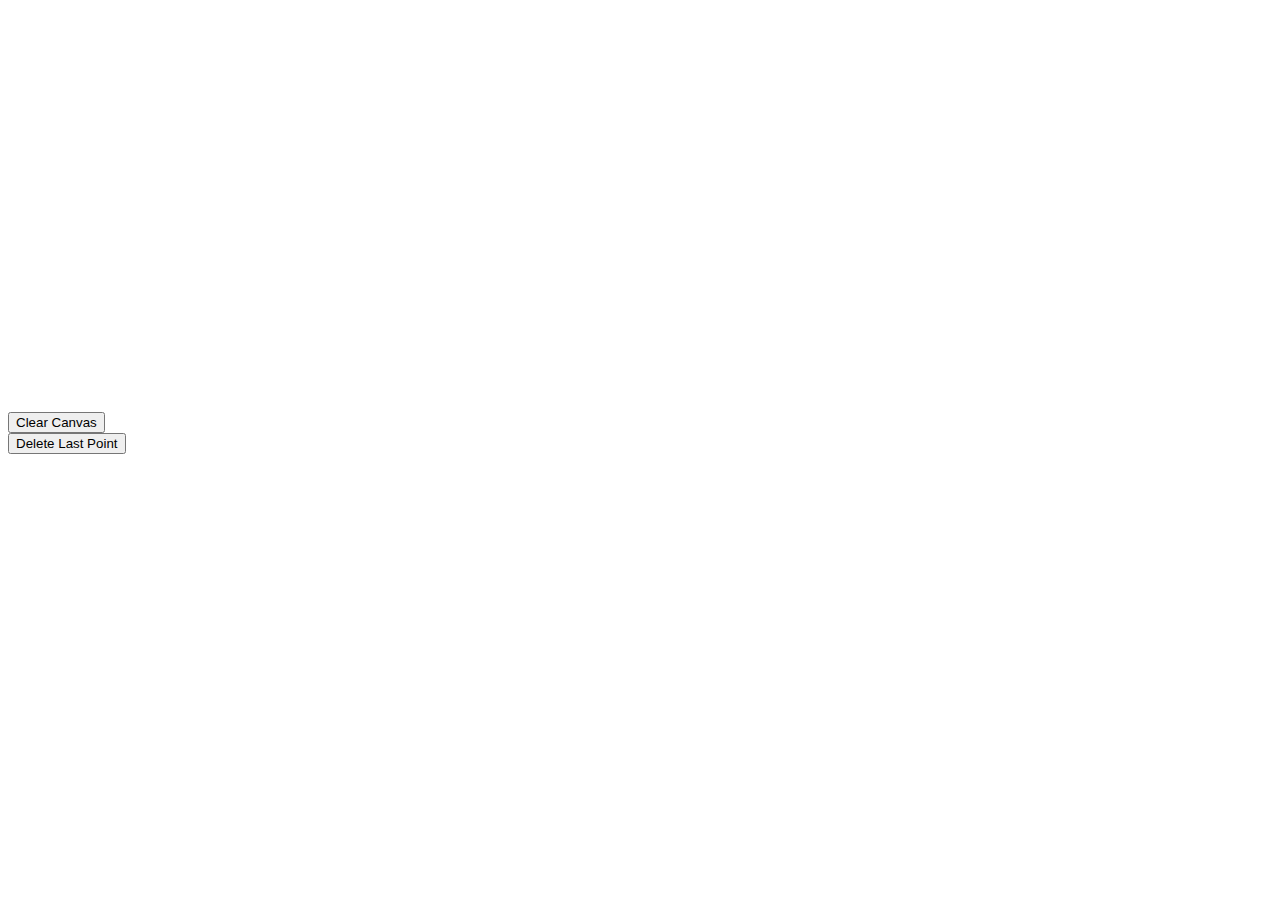
==== p3.arunabha.net/index.html @ 95d0d200 "Project 3" ====
<!DOCTYPE html>
<html>
<head>
<title>Bezier Curve</title>

<link rel="stylesheet" type="text/css" href="/css/style.css" />
<script type="text/javascript" src="http://ajax.googleapis.com/ajax/libs/jquery/1.7.0/jquery.min.js"></script>
<script type="text/javascript" src="/js/bezier.js"></script>

<meta name="description" content="Bezier Curve using JS">
<meta http-equiv="Content-Type" content="text/html; charset=UTF-8" />
</head>

	<body>
		<div id="view">
			<canvas width="600" height="400"/>
		</div>
		<div id="panel">
			<input id="clearCanvas" type='submit' value="Clear Canvas"/> <br>
			<input id="deleteLast" type='submit' value="Delete Last Point"/>
		</div>
	</body>
</html>
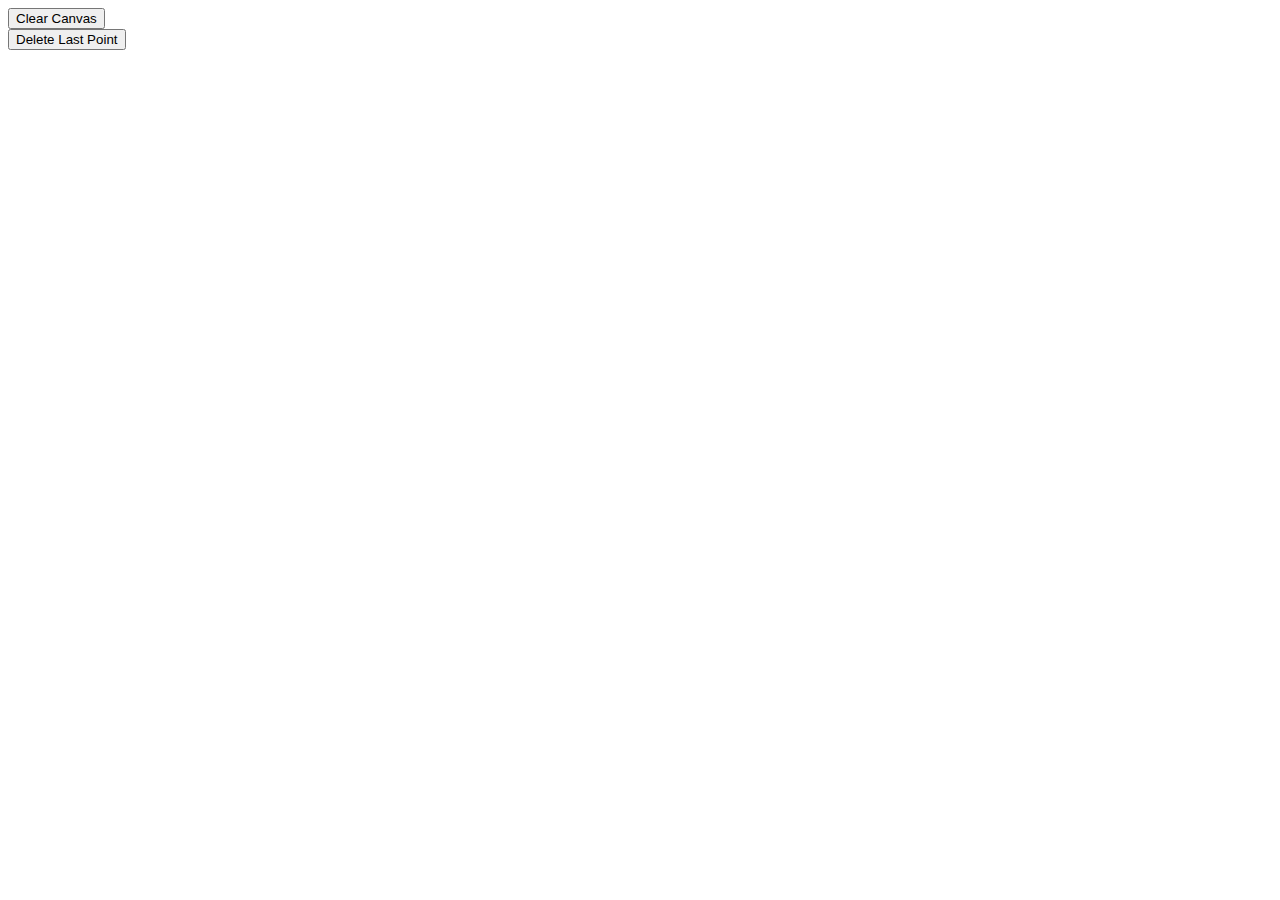
==== commit 26bbdff3: "Alert for browser not supporting html 5" ====
--- a/p3.arunabha.net/index.html
+++ b/p3.arunabha.net/index.html
@@ -13,7 +13,6 @@
 
 	<body>
 		<div id="view">
-			<canvas width="600" height="400"/>
 		</div>
 		<div id="panel">
 			<input id="clearCanvas" type='submit' value="Clear Canvas"/> <br>
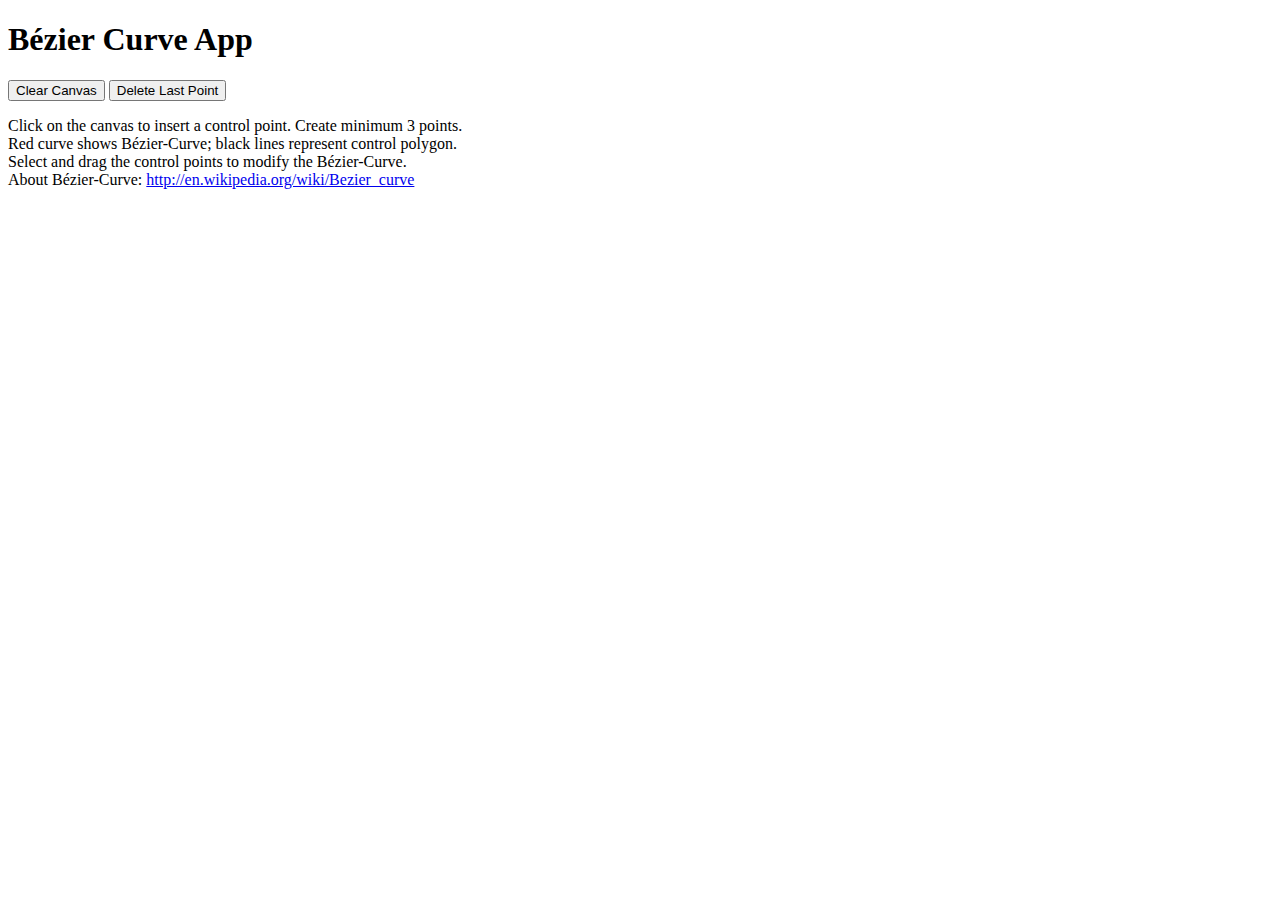
==== commit 787f052b: "Styling" ====
--- a/p3.arunabha.net/index.html
+++ b/p3.arunabha.net/index.html
@@ -1,23 +1,38 @@
 <!DOCTYPE html>
 <html>
 <head>
-<title>Bezier Curve</title>
+	<title>Bézier Curve App</title>
 
-<link rel="stylesheet" type="text/css" href="/css/style.css" />
-<script type="text/javascript" src="http://ajax.googleapis.com/ajax/libs/jquery/1.7.0/jquery.min.js"></script>
-<script type="text/javascript" src="/js/bezier.js"></script>
+	<link rel="stylesheet" type="text/css" href="/css/style.css" />
+	<link rel="shortcut icon" href="/images/icon.ico">
+	<script type="text/javascript" src="http://ajax.googleapis.com/ajax/libs/jquery/1.7.0/jquery.min.js"></script>
+	<script type="text/javascript" src="/js/bezier.js"></script>
 
-<meta name="description" content="Bezier Curve using JS">
-<meta http-equiv="Content-Type" content="text/html; charset=UTF-8" />
+	<meta name="description" content="Bezier Curve using JS">
+	<meta http-equiv="Content-Type" content="text/html; charset=UTF-8" />
 </head>
 
-	<body>
+<body>
+	<div id="wrapper">
+		<div id="header">
+			<h1>Bézier Curve App</h1>
+		</div>
 		<div id="view">
 		</div>
-		<div id="panel">
-			<input id="clearCanvas" type='submit' value="Clear Canvas"/> <br>
+		<div id="buttons">
+			<input id="clearCanvas" type='submit' value="Clear Canvas"/>
 			<input id="deleteLast" type='submit' value="Delete Last Point"/>
 		</div>
-	</body>
+		
+		<div id="insc">
+			<p>
+				Click on the canvas to insert a control point. Create minimum 3 points.<br>
+				Red curve shows Bézier-Curve; black lines represent control polygon.<br>
+				Select and drag the control points to modify the Bézier-Curve.<br>
+				About Bézier-Curve: <a href="http://en.wikipedia.org/wiki/Bezier_curve">http://en.wikipedia.org/wiki/Bezier_curve</a>
+			</p>
+		</div>		
+	</div>
+</body>
 </html>
 
